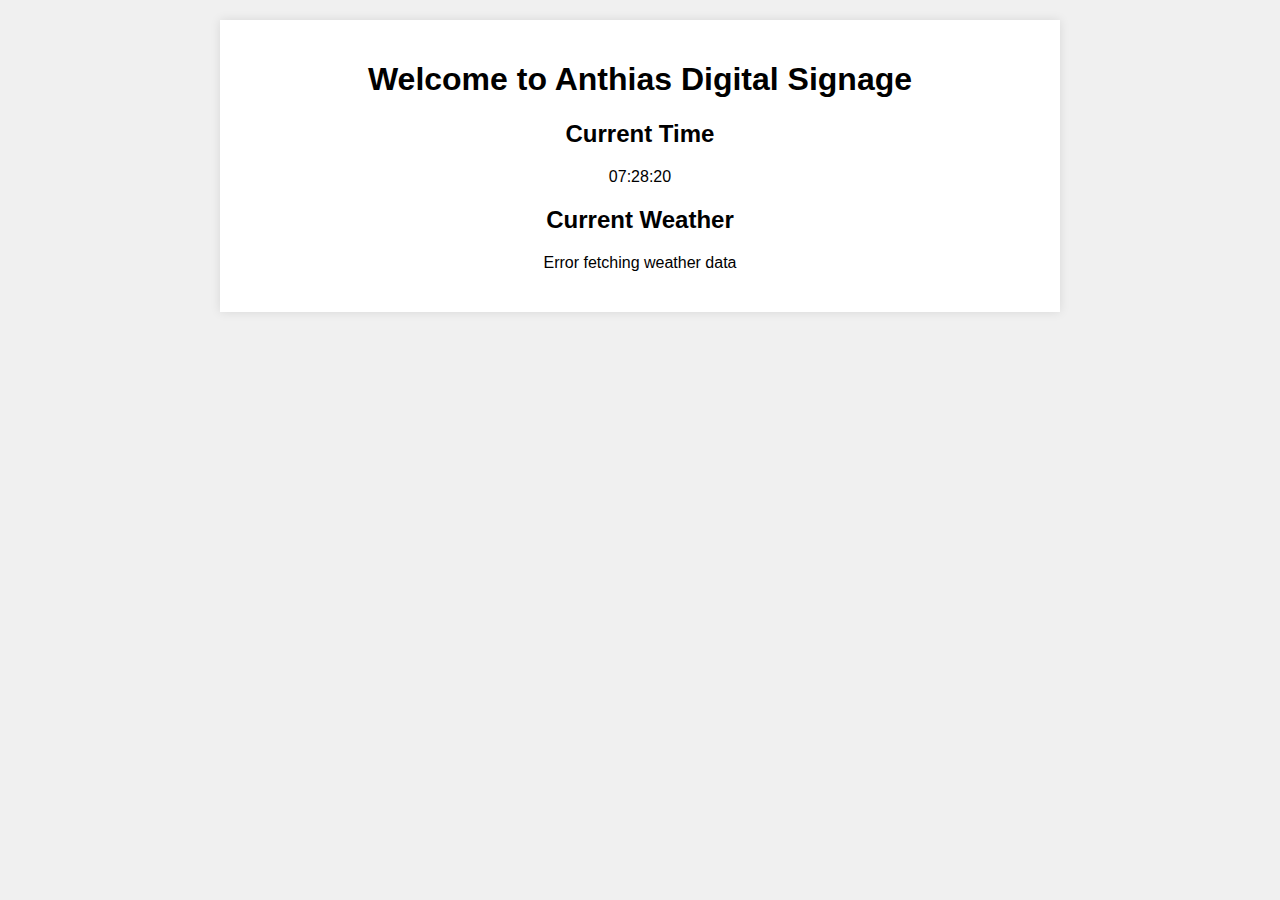
==== anthias/index.html @ b952715e "Create index.html" ====
<!DOCTYPE html>
<html lang="en">
<head>
    <meta charset="UTF-8">
    <meta name="viewport" content="width=device-width, initial-scale=1.0">
    <title>Anthias Digital Signage</title>
    <style>
        body {
            font-family: Arial, sans-serif;
            text-align: center;
            background-color: #f0f0f0;
        }
        .container {
            margin: 20px auto;
            padding: 20px;
            background-color: #ffffff;
            box-shadow: 0 0 10px rgba(0, 0, 0, 0.1);
            max-width: 800px;
        }
        .clock, .weather {
            margin: 20px 0;
        }
    </style>
</head>
<body>
    <div class="container">
        <h1>Welcome to Anthias Digital Signage</h1>
        <div class="clock">
            <h2>Current Time</h2>
            <div id="clockDisplay"></div>
        </div>
        <div class="weather">
            <h2>Current Weather</h2>
            <div id="weatherDisplay"></div>
        </div>
    </div>

    <script>
        // Function to update the clock every second
        function updateClock() {
            const now = new Date();
            const hours = now.getHours();
            const minutes = now.getMinutes();
            const seconds = now.getSeconds();
            const timeString = `${hours.toString().padStart(2, '0')}:${minutes.toString().padStart(2, '0')}:${seconds.toString().padStart(2, '0')}`;
            document.getElementById('clockDisplay').textContent = timeString;
        }

        // Update the clock every second
        setInterval(updateClock, 1000);
        updateClock();

        // Function to update the weather every 10 minutes
        async function updateWeather() {
            try {
                const response = await fetch('https://api.openweathermap.org/data/2.5/weather?q=London&appid=YOUR_API_KEY&units=metric');
                const data = await response.json();
                const weatherString = `${data.weather[0].description}, ${data.main.temp}°C`;
                document.getElementById('weatherDisplay').textContent = weatherString;
            } catch (error) {
                document.getElementById('weatherDisplay').textContent = 'Error fetching weather data';
            }
        }

        updateWeather();
        setInterval(updateWeather, 600000); // Update weather every 10 minutes
    </script>
</body>
</html>
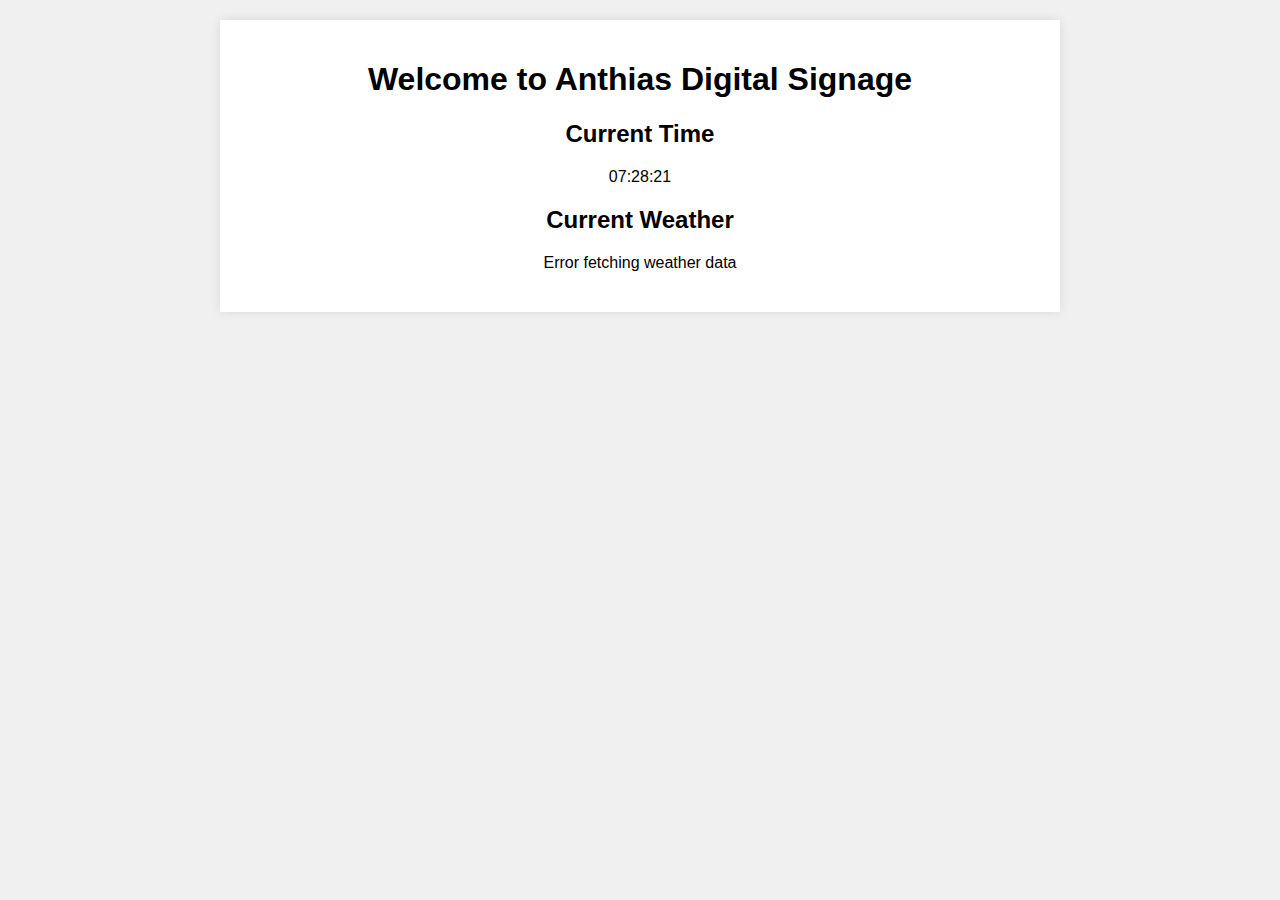
==== commit 5aa6b3ee: "Update index.html" ====
--- a/anthias/index.html
+++ b/anthias/index.html
@@ -53,9 +53,9 @@
         // Function to update the weather every 10 minutes
         async function updateWeather() {
             try {
-                const response = await fetch('https://api.openweathermap.org/data/2.5/weather?q=London&appid=YOUR_API_KEY&units=metric');
+                const response = await fetch('http://api.weatherapi.com/v1/current.json?key=096efd03636a466e95b125113240207&q=Lemi&aqi=no');
                 const data = await response.json();
-                const weatherString = `${data.weather[0].description}, ${data.main.temp}°C`;
+                const weatherString = `${data.current.condition.text}, ${data.current.temp_c}°C`;
                 document.getElementById('weatherDisplay').textContent = weatherString;
             } catch (error) {
                 document.getElementById('weatherDisplay').textContent = 'Error fetching weather data';
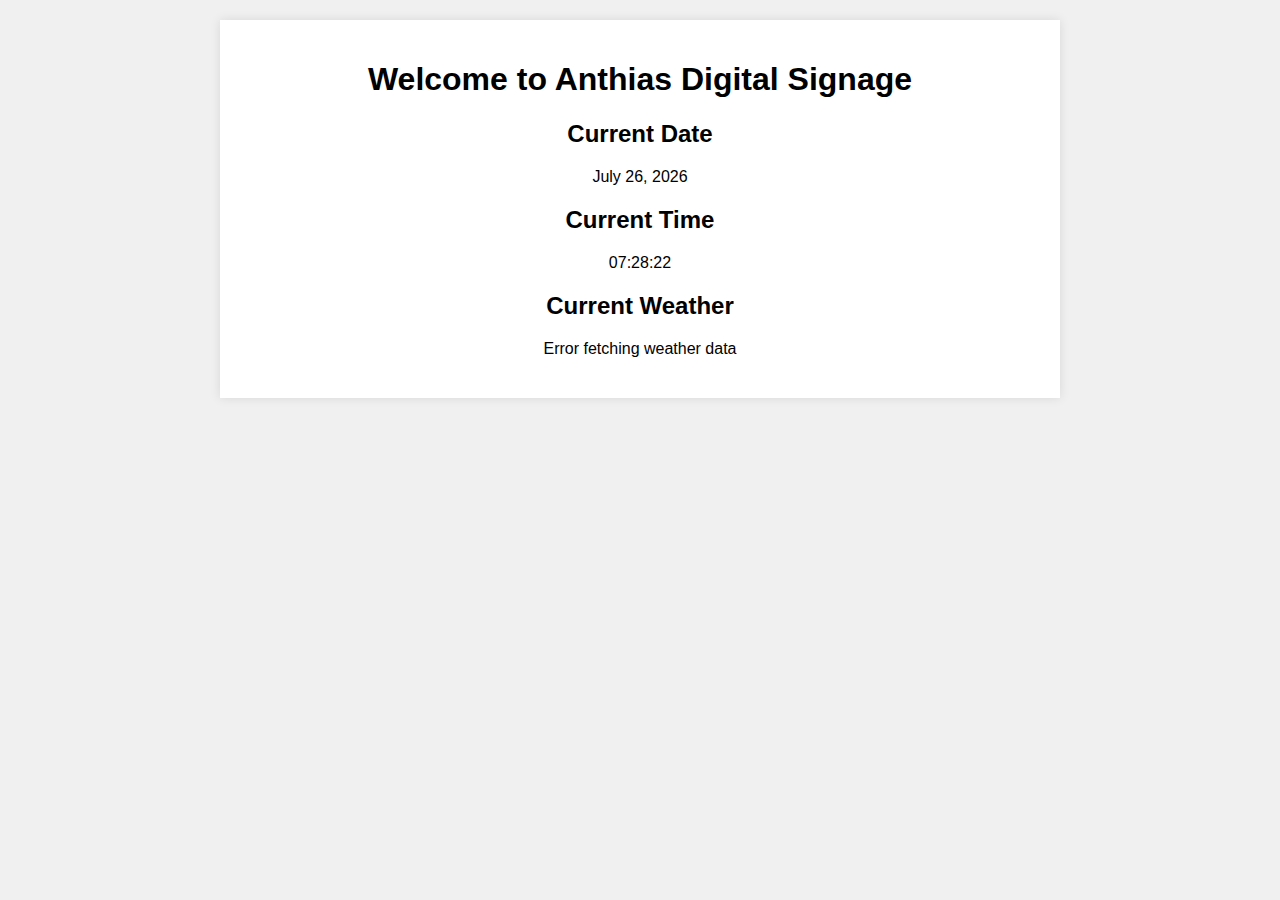
==== commit 0afb8c26: "Update index.html" ====
--- a/anthias/index.html
+++ b/anthias/index.html
@@ -17,7 +17,7 @@
             box-shadow: 0 0 10px rgba(0, 0, 0, 0.1);
             max-width: 800px;
         }
-        .clock, .weather {
+        .clock, .date, .weather {
             margin: 20px 0;
         }
     </style>
@@ -25,6 +25,10 @@
 <body>
     <div class="container">
         <h1>Welcome to Anthias Digital Signage</h1>
+        <div class="date">
+            <h2>Current Date</h2>
+            <div id="dateDisplay"></div>
+        </div>
         <div class="clock">
             <h2>Current Time</h2>
             <div id="clockDisplay"></div>
@@ -36,19 +40,24 @@
     </div>
 
     <script>
-        // Function to update the clock every second
-        function updateClock() {
+        // Function to update the clock and date every second
+        function updateClockAndDate() {
             const now = new Date();
             const hours = now.getHours();
             const minutes = now.getMinutes();
             const seconds = now.getSeconds();
             const timeString = `${hours.toString().padStart(2, '0')}:${minutes.toString().padStart(2, '0')}:${seconds.toString().padStart(2, '0')}`;
             document.getElementById('clockDisplay').textContent = timeString;
+
+            const options = { year: 'numeric', month: 'long', day: 'numeric' };
+            const dateString = now.toLocaleDateString(undefined, options);
+            document.getElementById('dateDisplay').textContent = dateString;
         }
 
-        // Update the clock every second
-        setInterval(updateClock, 1000);
-        updateClock();
+        // Update the clock and date every second
+        setInterval(updateClockAndDate, 1000);
+        updateClockAndDate();
+
 
         // Function to update the weather every 10 minutes
         async function updateWeather() {
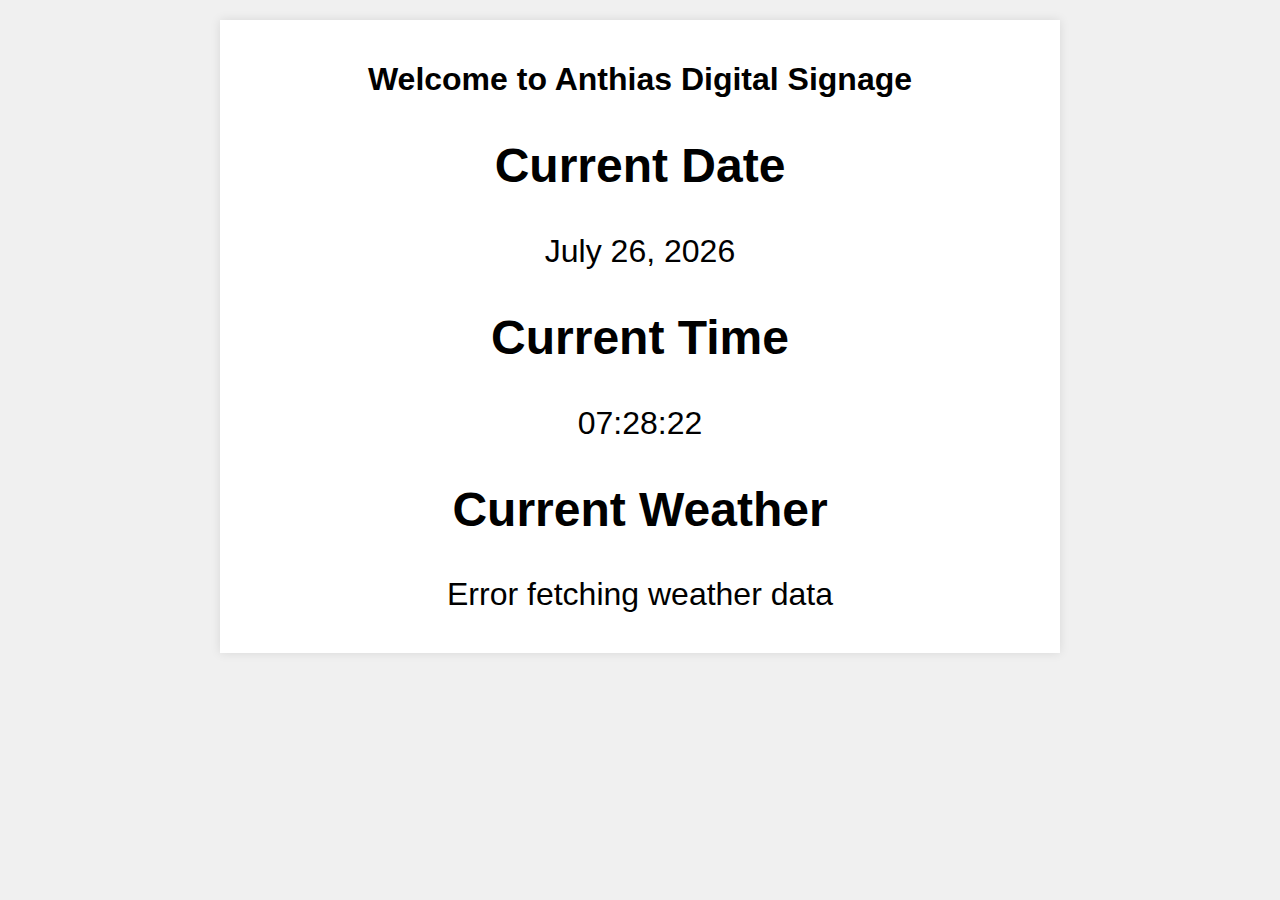
==== commit 1af9d9bb: "Update index.html" ====
--- a/anthias/index.html
+++ b/anthias/index.html
@@ -19,6 +19,7 @@
         }
         .clock, .date, .weather {
             margin: 20px 0;
+            font-size: 2em; /* Equivalent to h2 font size */
         }
     </style>
 </head>
@@ -58,7 +59,6 @@
         setInterval(updateClockAndDate, 1000);
         updateClockAndDate();
 
-
         // Function to update the weather every 10 minutes
         async function updateWeather() {
             try {
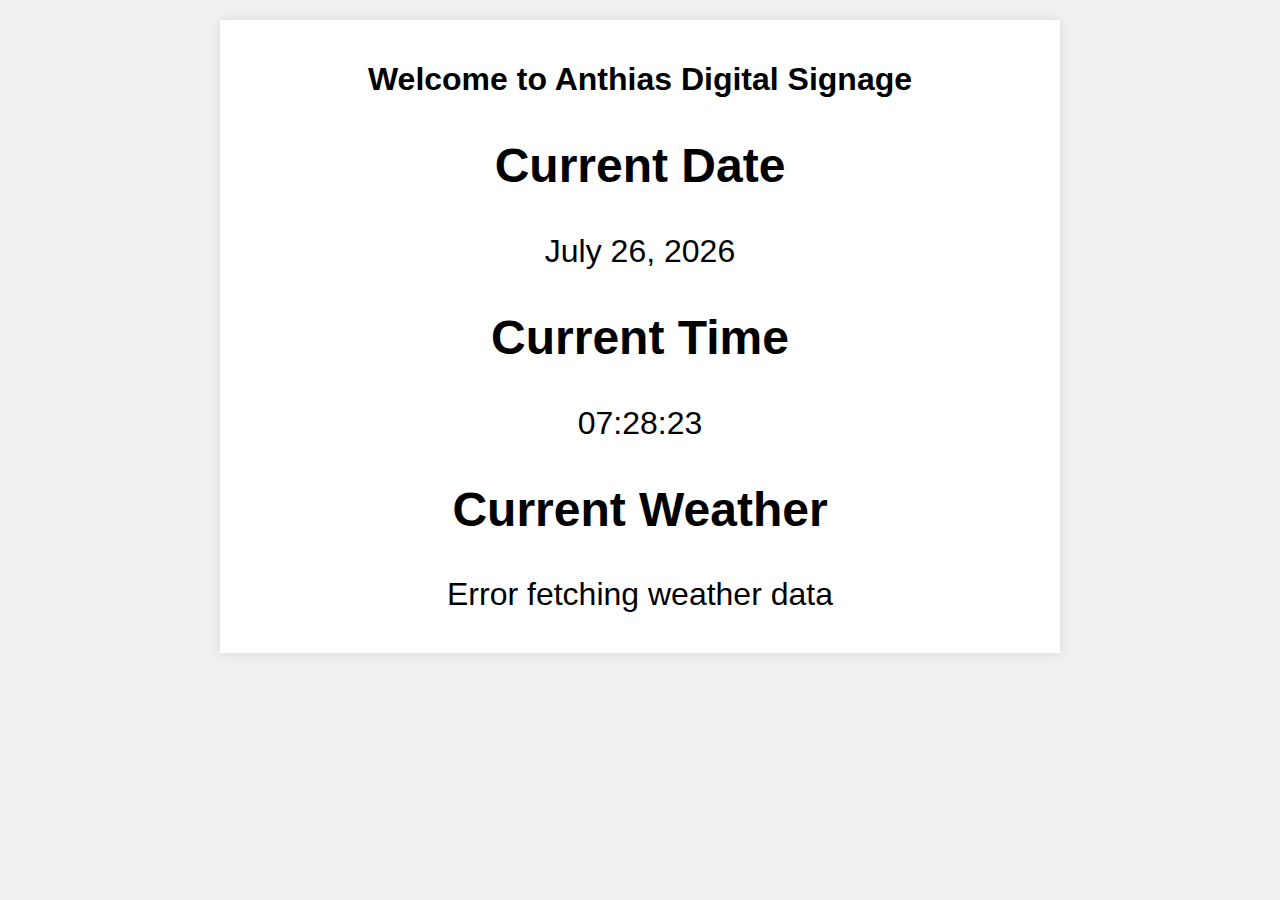
==== commit 76b8871b: "Update index.html" ====
--- a/anthias/index.html
+++ b/anthias/index.html
@@ -63,10 +63,15 @@
         async function updateWeather() {
             try {
                 const response = await fetch('http://api.weatherapi.com/v1/current.json?key=096efd03636a466e95b125113240207&q=Lemi&aqi=no');
+                if (!response.ok) {
+                    throw new Error(`HTTP error! status: ${response.status}`);
+                }
                 const data = await response.json();
+                console.log(data); // Log the data for debugging
                 const weatherString = `${data.current.condition.text}, ${data.current.temp_c}°C`;
                 document.getElementById('weatherDisplay').textContent = weatherString;
             } catch (error) {
+                console.error('Error fetching weather data:', error);
                 document.getElementById('weatherDisplay').textContent = 'Error fetching weather data';
             }
         }
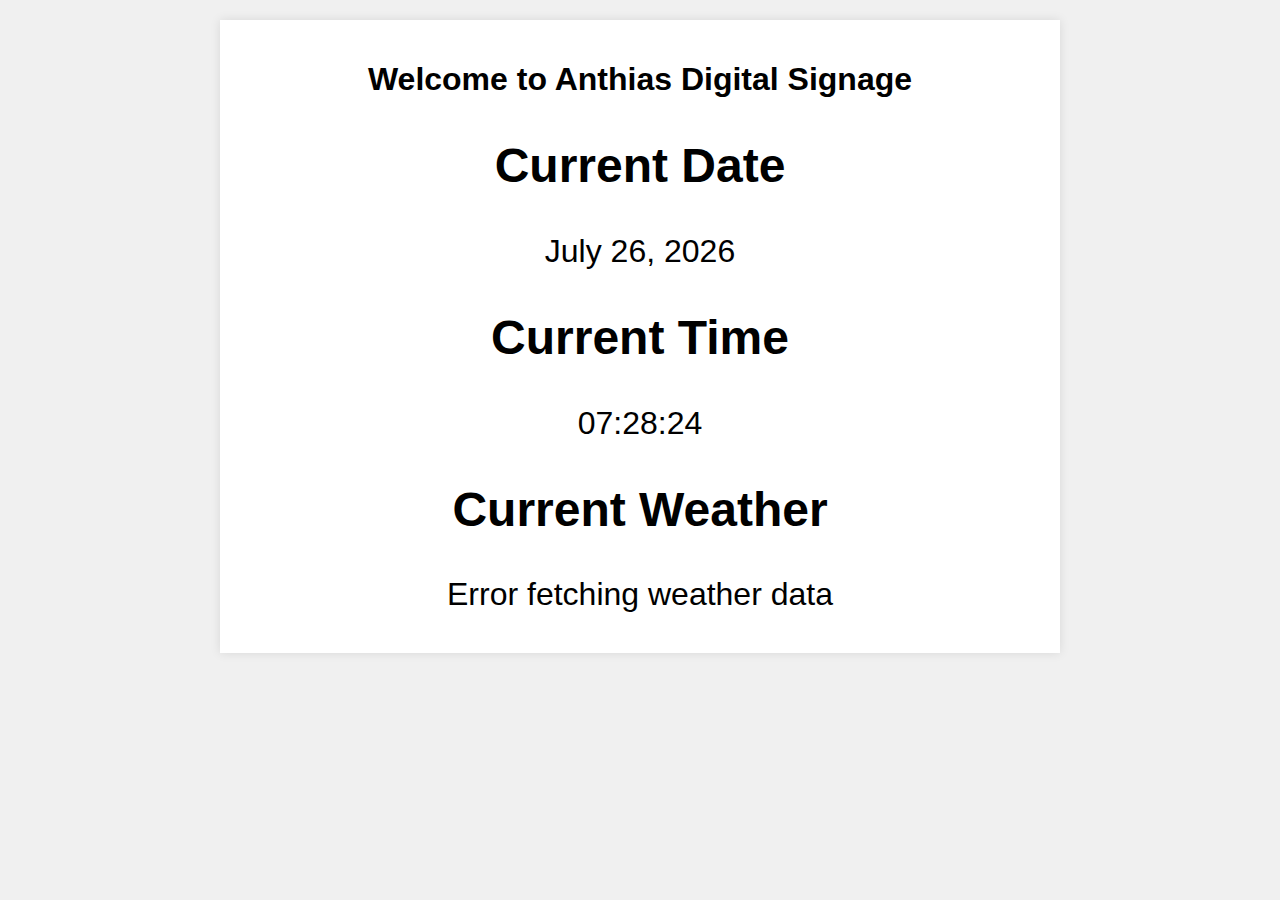
==== commit 5194ecf2: "Update index.html" ====
--- a/anthias/index.html
+++ b/anthias/index.html
@@ -62,7 +62,7 @@
         // Function to update the weather every 10 minutes
         async function updateWeather() {
             try {
-                const response = await fetch('http://api.weatherapi.com/v1/current.json?key=096efd03636a466e95b125113240207&q=Lemi&aqi=no');
+                const response = await fetch('https://api.weatherapi.com/v1/current.json?key=096efd03636a466e95b125113240207&q=Lemi&aqi=no');
                 if (!response.ok) {
                     throw new Error(`HTTP error! status: ${response.status}`);
                 }
